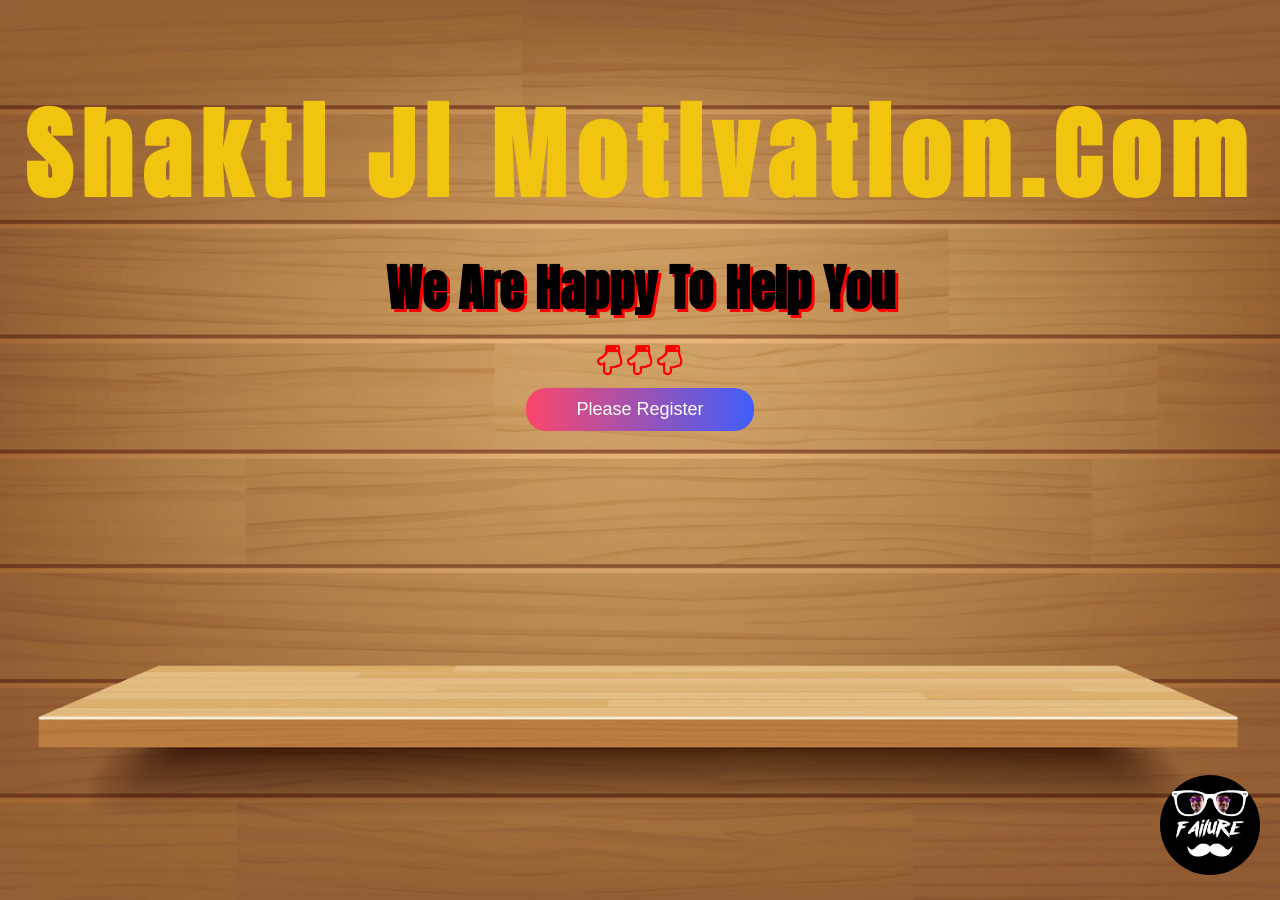
==== index.html @ 47943a13 "Update index.html" ====
<!DOCTYPE html>
<html>
<head>
	<meta name="viewport" content="width=device-width, initial-scale=1">
    <link rel="stylesheet" href="https://www.w3schools.com/w3css/4/w3.css">
	<title></title>
  <link href="https://fonts.googleapis.com/css?family=Anton&display=swap" rel="stylesheet">

  <link href="https://stackpath.bootstrapcdn.com/font-awesome/4.7.0/css/font-awesome.min.css" rel="stylesheet" integrity="sha384-wvfXpqpZZVQGK6TAh5PVlGOfQNHSoD2xbE+QkPxCAFlNEevoEH3Sl0sibVcOQVnN" crossorigin="anonymous">

	<link rel="stylesheet" type="text/css" href="style.css">
</head>
<body>
<div class="wrapper">
	<div class="center">
<div class="text">
	<h1>Shakti ji motivation.com</h1>
	<p>We are happy to help you</p>
	
  <i class="fa fa-hand-o-down" style="font-size:30px;color:red"></i>
  <i class="fa fa-hand-o-down" style="font-size:30px;color:red"></i>
  <i class="fa fa-hand-o-down" style="font-size:30px;color:red"></i>
</div>

<div class="form">
<div class="w3-container">
  
  <button  onclick="document.getElementById('id01').style.display='block'" class="w3-button w3-green w3-large btn1 grow">Please Register</button>

  <div id="id01" class="w3-modal">
    <div class="w3-modal-content w3-card-4 w3-animate-zoom" style="max-width:560px">
      <div class="w3-center"><br>
        <span onclick="document.getElementById('id01').style.display='none'" class="w3-button w3-xlarge w3-hover-red w3-display-topright" title="Close Modal">&times;</span>
        <img src="image/shakti.JPG" alt="Avatar" style="width:20%" class="w3-circle w3-margin-top">
      </div>
        
      <form class="w3-container" action="/action_page.php">
        <div class="w3-section">
          <label><b>Name</b></label>
          <input class="w3-input w3-border w3-margin-bottom" type="text" placeholder="Enter Username.." name="usrname" autocomplete="off" required>
          <label><b>Email:</b></label>
          <input class="w3-input w3-border" type="email" placeholder="Enter Email.." name="email"  autocomplete="off"required><br>
          <label><b>Mobile:</b></label>
          <input class="w3-input w3-border" type="mobile" placeholder="Enter Mobile No.." name="mobile" required autocomplete="off"><br>
	  <p>Please select your gender:</p>
           <input type="radio" id="male" name="gender" value="male">
          <label for="male">Male</label>
           <input type="radio" id="female" name="gender" value="female">
          <label for="female">Female</label><br>
          <label><b>Age:</b></label>
          <input class="w3-input w3-border" type="age" placeholder="Enter Age.." name="age" autocomplete="off" required><br>
          <label><b>State:</b></label>
          <input class="w3-input w3-border" type="state" placeholder="Enter State.." name="state"  autocomplete="off" required><br>
          <button class="w3-button w3-block w3-green w3-section w3-padding btn2" type="submit">Register</button>
         
        </div>
      </form>
    </div>
  </div>
</div>
<!--form end-->
<div>
</div>
</div>
<div class="logo"><img src="image/failure.jpg"></div>
</body>
</html>
---- style.css ----
*{

	padding:0;
	margin: 0;
	box-sizing: border-box;
	
}
body{
	overflow: hidden;
	padding:0;
	margin: 0;
}
.wrapper{
	width: 100%;
	height: 100vh;
	background-image: url("image/42.png");
	background-size: 100% 100%;
	background-repeat: no-repeat;
	position: relative;
}
.center{
	position: absolute;
	top:50%;
	left: 50%;
	transform: translate(-50%,-50%);
	width: 100%;
	height: 100%;
}
.text{
	max-width:100%;
	text-align: center;
	text-transform: capitalize;
}
.text h1{
	font-size: 100px;
	margin-top:80px;
	color: #f1c40f;
	  /*text-shadow: 5px 5px #FF0000;*/
	font-weight: 700;
	padding-bottom: 10px;
	font-family: 'Anton', sans-serif;
	letter-spacing: 10px!important;
	animation: shakti 5s linear 2s infinite alternate;
}
  @keyframes shakti {
  0%   {text-shadow: -10px -10px red; }
  25%  {text-shadow: -10px -10px black;}
  50%  {text-shadow: -10px -10px blue; }
  75%  {text-shadow: -10px -10px green;}
  100% {text-shadow: -10px -10px red;}
}

.text p{
	 font-size: 50px;
	color: black;
	  text-shadow: 3px 3px #FF0000;
	font-weight: 700;
	margin-bottom: 20px;
	font-family: 'Anton', sans-serif;
	/*letter-spacing: 10px!important;*/
}

.form{
	width:100%;
	position: absolute;
	display: flex;
	align-items: center;
	justify-content: center;
}

.logo{
	position: absolute;
	right:20px;
	bottom:25px;

}
.logo img{
	width:100px;
	height: 100px;
	border-radius: 50%;
}

.btn1{
	border-radius: 20px!important;
	margin-top: 10px;
	padding:8px 50px;
	background: linear-gradient(90deg, #FC466B 0%, #3F5EFB 100%);
	animation: scale 5s linear infinite;
}
.btn1:hover{
	background: linear-gradient(60deg,  #3F5EFB 0%, #FC466B 100%)!important;
}

 @keyframes scale {
  0%   { transform: scale(0.5); }
  25%  { transform: scale(1);}
  50%  { transform: scale(0.5); }
  75%  { transform: scale(1);}
  100% { transform: scale(0.5);}
}


.btn2:hover{
	background-color: #3498db!important;
}


@media(max-width: 775px){
	
     .text{
     	max-width:100%;
     }

	.text h1{

		font-size: 50px;
	}
	.text p{
		font-size: 30px;
		padding-bottom: 20px;
	}
	
	.logo img{
	width:70px;
	height: 70px;
	border-radius: 50%;
}
}


@media (max-width: 445px){

.text h1{
              margin-top:80px;
		font-size: 45px;
		letter-spacing: 2px!important;
	      animation: shakti 5s linear 2s infinite alternate;
	}
	
	  @keyframes shakti {
            0%   {text-shadow: -5px -5px red; }
               25%  {text-shadow: -5px -5px black;}
               50%  {text-shadow: -5px -5px blue; }
               75%  {text-shadow: -5px -5px green;}
             100% {text-shadow: -5px -5px red;}
             }
	.text p{
		font-size: 25px;
	}
	
	.logo img{
	width:50px;
	height: 50px;
	border-radius: 50%;
}


}
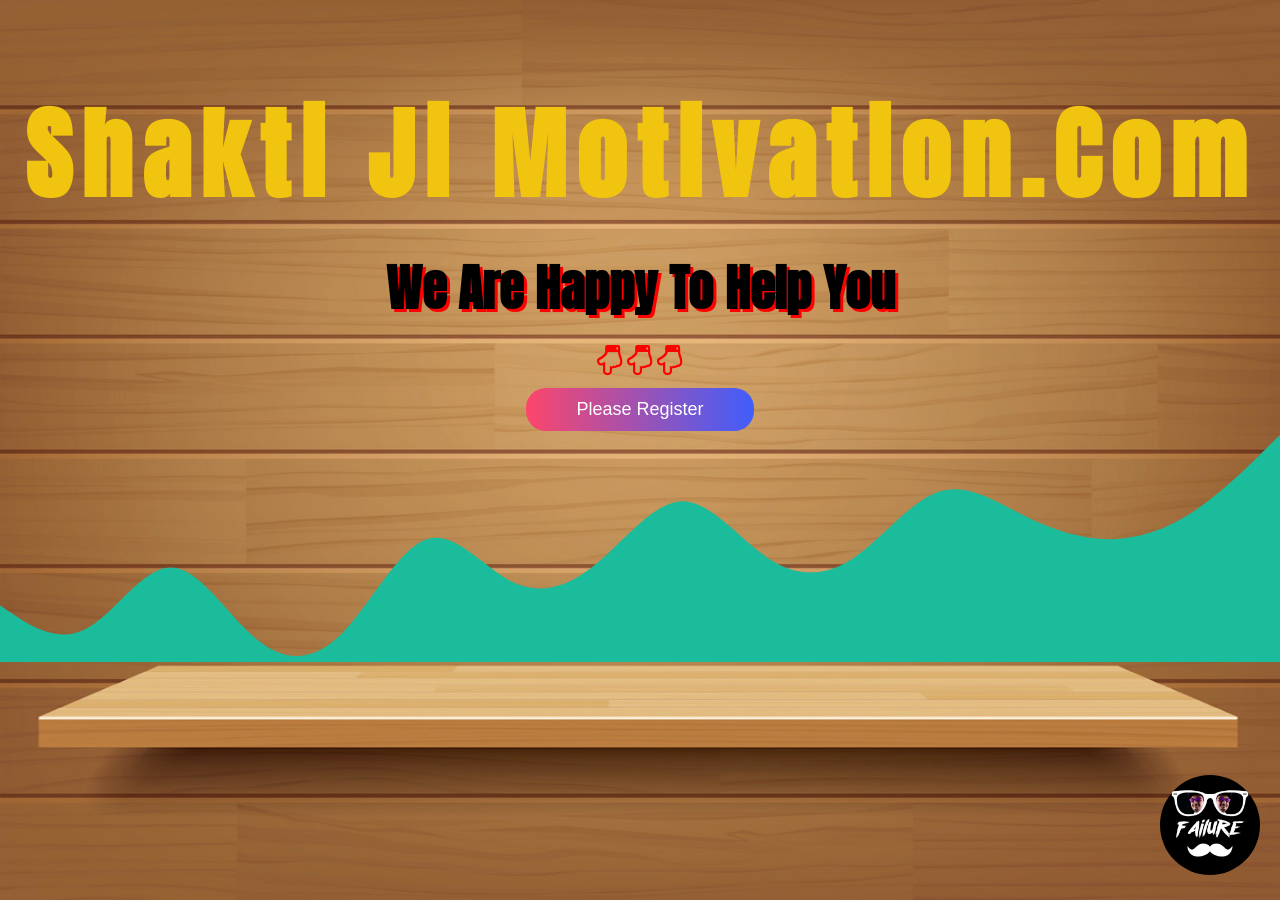
==== commit 47ae6002: "Update index.html" ====
--- a/index.html
+++ b/index.html
@@ -28,10 +28,10 @@
   <button  onclick="document.getElementById('id01').style.display='block'" class="w3-button w3-green w3-large btn1 grow">Please Register</button>
 
   <div id="id01" class="w3-modal">
-    <div class="w3-modal-content w3-card-4 w3-animate-zoom" style="max-width:560px">
+    <div class="w3-modal-content w3-card-4 w3-animate-zoom" style="max-width:560px;margin-top:-100px;">
       <div class="w3-center"><br>
         <span onclick="document.getElementById('id01').style.display='none'" class="w3-button w3-xlarge w3-hover-red w3-display-topright" title="Close Modal">&times;</span>
-        <img src="image/shakti.JPG" alt="Avatar" style="width:20%" class="w3-circle w3-margin-top">
+        <img src="image/shakti.JPG" alt="Avatar" style="width:20%" class="w3-circle w3-margin-top sushil">
       </div>
         
       <form class="w3-container" action="/action_page.php">
@@ -42,7 +42,7 @@
           <input class="w3-input w3-border" type="email" placeholder="Enter Email.." name="email"  autocomplete="off"required><br>
           <label><b>Mobile:</b></label>
           <input class="w3-input w3-border" type="mobile" placeholder="Enter Mobile No.." name="mobile" required autocomplete="off"><br>
-	  <p>Please select your gender:</p>
+	  <b>Please select your gender:</b><br>
            <input type="radio" id="male" name="gender" value="male">
           <label for="male">Male</label>
            <input type="radio" id="female" name="gender" value="female">
@@ -63,5 +63,9 @@
 </div>
 </div>
 <div class="logo"><img src="image/failure.jpg"></div>
+
+<svg xmlns="http://www.w3.org/2000/svg" viewBox="0 0 1440 320">
+  <path fill="#1abc9c" fill-opacity="1" d="M0,256L16,266.7C32,277,64,299,96,282.7C128,267,160,213,192,213.3C224,213,256,267,288,293.3C320,320,352,320,384,288C416,256,448,192,480,181.3C512,171,544,213,576,229.3C608,245,640,235,672,208C704,181,736,139,768,138.7C800,139,832,181,864,202.7C896,224,928,224,960,202.7C992,181,1024,139,1056,128C1088,117,1120,139,1152,154.7C1184,171,1216,181,1248,181.3C1280,181,1312,171,1344,149.3C1376,128,1408,96,1424,80L1440,64L1440,320L1424,320C1408,320,1376,320,1344,320C1312,320,1280,320,1248,320C1216,320,1184,320,1152,320C1120,320,1088,320,1056,320C1024,320,992,320,960,320C928,320,896,320,864,320C832,320,800,320,768,320C736,320,704,320,672,320C640,320,608,320,576,320C544,320,512,320,480,320C448,320,416,320,384,320C352,320,320,320,288,320C256,320,224,320,192,320C160,320,128,320,96,320C64,320,32,320,16,320L0,320Z"></path>
+</svg>
 </body>
 </html>
--- a/style.css
+++ b/style.css
@@ -91,6 +91,13 @@
 	background: linear-gradient(60deg,  #3F5EFB 0%, #FC466B 100%)!important;
 }
 
+.sushil{
+	transition:0.5s;
+}
+.sushil:hover{
+	transform: translateY(-20px);
+}
+
  @keyframes scale {
   0%   { transform: scale(0.5); }
   25%  { transform: scale(1);}
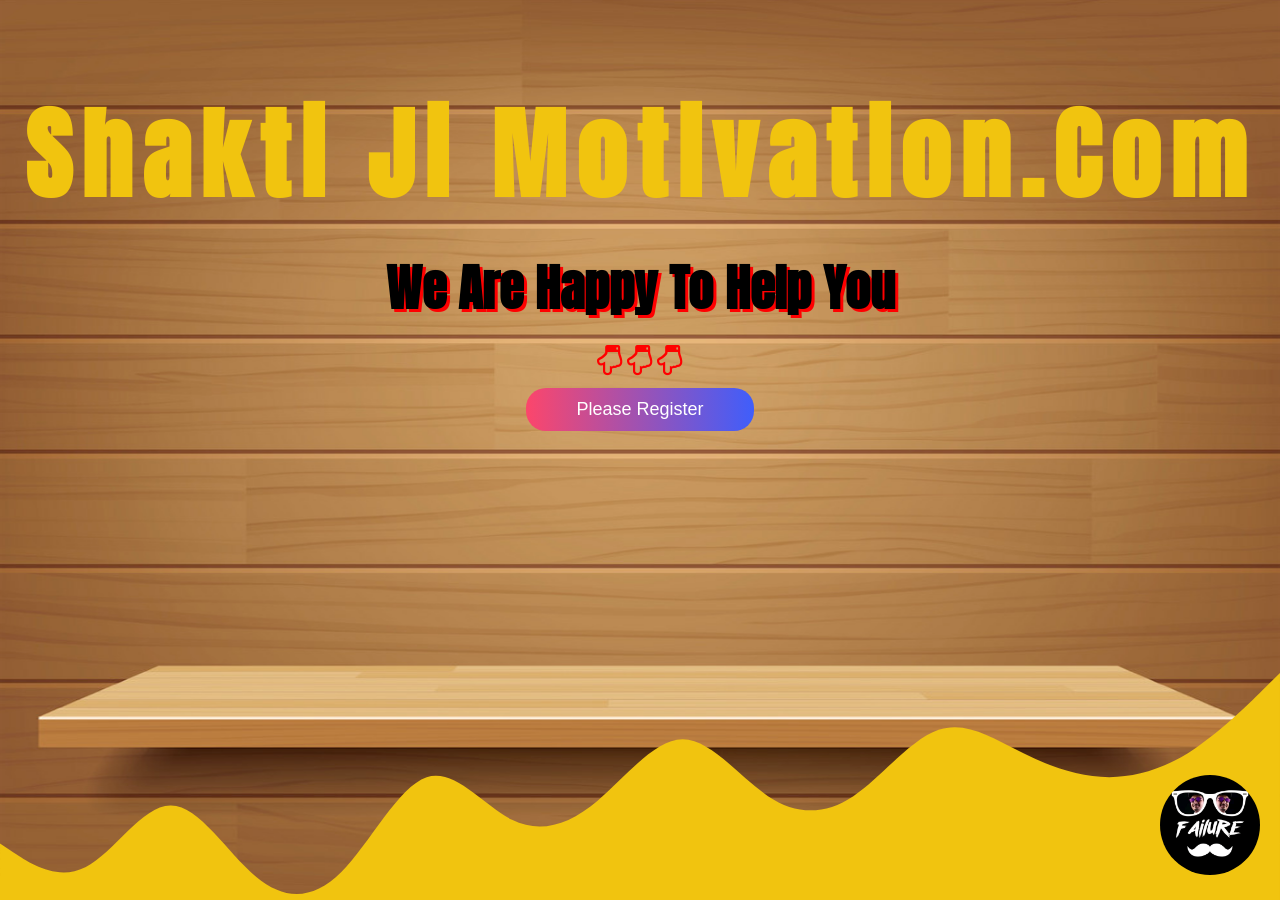
==== commit c283c56e: "Update index.html" ====
--- a/index.html
+++ b/index.html
@@ -65,7 +65,7 @@
 <div class="logo"><img src="image/failure.jpg"></div>
 
 <svg xmlns="http://www.w3.org/2000/svg" viewBox="0 0 1440 320">
-  <path fill="#1abc9c" fill-opacity="1" d="M0,256L16,266.7C32,277,64,299,96,282.7C128,267,160,213,192,213.3C224,213,256,267,288,293.3C320,320,352,320,384,288C416,256,448,192,480,181.3C512,171,544,213,576,229.3C608,245,640,235,672,208C704,181,736,139,768,138.7C800,139,832,181,864,202.7C896,224,928,224,960,202.7C992,181,1024,139,1056,128C1088,117,1120,139,1152,154.7C1184,171,1216,181,1248,181.3C1280,181,1312,171,1344,149.3C1376,128,1408,96,1424,80L1440,64L1440,320L1424,320C1408,320,1376,320,1344,320C1312,320,1280,320,1248,320C1216,320,1184,320,1152,320C1120,320,1088,320,1056,320C1024,320,992,320,960,320C928,320,896,320,864,320C832,320,800,320,768,320C736,320,704,320,672,320C640,320,608,320,576,320C544,320,512,320,480,320C448,320,416,320,384,320C352,320,320,320,288,320C256,320,224,320,192,320C160,320,128,320,96,320C64,320,32,320,16,320L0,320Z"></path>
+  <path fill="#f1c40f" fill-opacity="1" d="M0,256L16,266.7C32,277,64,299,96,282.7C128,267,160,213,192,213.3C224,213,256,267,288,293.3C320,320,352,320,384,288C416,256,448,192,480,181.3C512,171,544,213,576,229.3C608,245,640,235,672,208C704,181,736,139,768,138.7C800,139,832,181,864,202.7C896,224,928,224,960,202.7C992,181,1024,139,1056,128C1088,117,1120,139,1152,154.7C1184,171,1216,181,1248,181.3C1280,181,1312,171,1344,149.3C1376,128,1408,96,1424,80L1440,64L1440,320L1424,320C1408,320,1376,320,1344,320C1312,320,1280,320,1248,320C1216,320,1184,320,1152,320C1120,320,1088,320,1056,320C1024,320,992,320,960,320C928,320,896,320,864,320C832,320,800,320,768,320C736,320,704,320,672,320C640,320,608,320,576,320C544,320,512,320,480,320C448,320,416,320,384,320C352,320,320,320,288,320C256,320,224,320,192,320C160,320,128,320,96,320C64,320,32,320,16,320L0,320Z"></path>
 </svg>
 </body>
 </html>
--- a/style.css
+++ b/style.css
@@ -72,6 +72,7 @@
 	position: absolute;
 	right:20px;
 	bottom:25px;
+	z-index:1;
 
 }
 .logo img{
@@ -111,6 +112,11 @@
 	background-color: #3498db!important;
 }
 
+    svg{
+	position: absolute;
+	bottom: 0;
+	left: 0;
+     }
 
 @media(max-width: 775px){
 	
@@ -159,6 +165,8 @@
 	width:50px;
 	height: 50px;
 	border-radius: 50%;
+	position:absolute;
+        z-index:1;
 }
 
 
